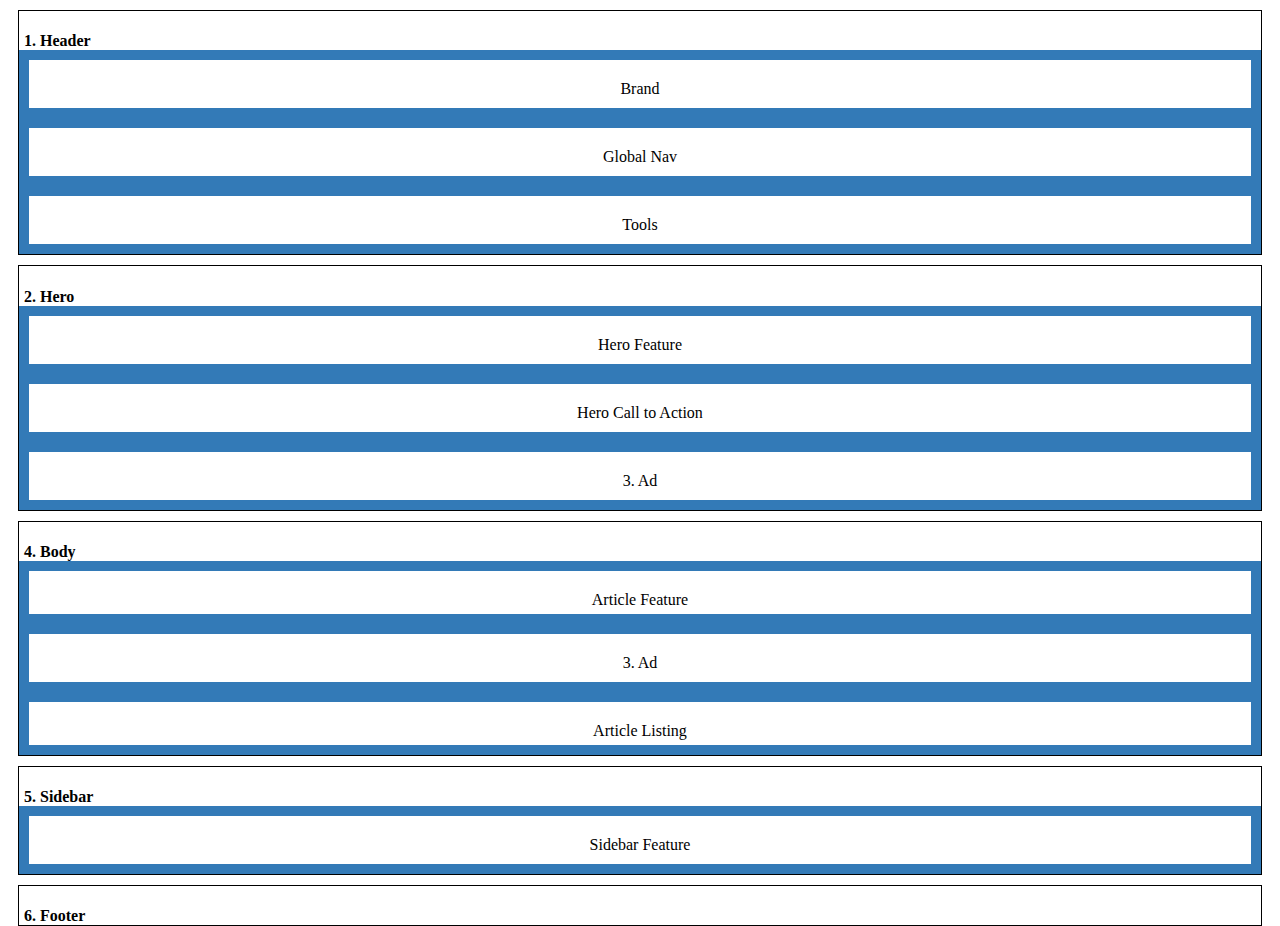
==== index2.html @ d4e24748 "Bootstrap Layout" ====
<!DOCTYPE html>
<html>
<head>
    <title></title>
    <link rel="stylesheet" href="https://maxcdn.bootstrapcdn.com/bootstrap/3.3.6/css/bootstrap.min.css" integrity="sha384-1q8mTJOASx8j1Au+a5WDVnPi2lkFfwwEAa8hDDdjZlpLegxhjVME1fgjWPGmkzs7" crossorigin="anonymous">
      <link rel="stylesheet" href="css/style.css">
</head>
<body>
    <div class="container">
        <!-- Header -->
        <div id="header" class="row bg-primary">
            <h4>1. Header</h4>
            <div class="col col-xs-12 col-sm-2 col-md-2 bg-info">
            Brand 
            </div>
            <div class="col nav nav-navbar col-xs-8 col-sm-7 bg-info">
                Global Nav
            </div>
            <div class="col col-xs-4 col-sm-3 bg-info">
                Tools
            </div>
        </div>
        <!-- Hero -->
        <div id="hero" class="row bg-primary">
            <h4>2. Hero</h4>
            <div class="col visible-sm visible-md visible-lg col-sm-12 col-lg-6 bg-info">
                Hero Feature
            </div>
            <div class="col col-xs-12 col-lg-3 bg-info">
                Hero Call to Action
            </div>
            <div id="ad" class="col visible-lg col-xs-3 bg-danger">
                3. Ad
            </div>
        </div>
        <!-- Body -->
        <div id="body" class="row bg-primary">
            <h4>4. Body</h4>
            <div id="aF" class="col col-xs-12 col-sm-9 col-lg-3 bg-info">
                Article Feature
            </div>
            <div id="ad" class="col visible-xs visible-sm visible-md col-xs-12 col-sm-3 bg-danger">
                3. Ad
            </div>
            <div id="aL" class="col col-xs-12 col-md-12 col-lg-9 bg-info">
                Article Listing
            </div>
        </div>
        <!-- Sidebar -->
        <div id="sidebar" class="row bg-primary visible-sm visible-md visible-lg ">
            <h4>5. Sidebar</h4>
        <div id="sb-feat" class="col col-xs-12 bg-info">
            Sidebar Feature
        </div>
        </div>
        <div id="Footer" class="row bg-primary">
            <h4>6. Footer</h4>
        </div>
    </div>
</body>
</html>
---- css/style.css ----
.container{
    height: 100vh;
}

.bg-info, #ad{
    text-align: center;
    color: black;
}

.col{
    border: 10px solid #337AB7;
    padding: 20px;
    padding-bottom: 10px;
}

.row{
    margin: 10px;
    border: 1px solid black;
}

h4{
    margin-bottom: 0px;
    margin-left: 5px;
}

#aF, #aL{
    height: 80%;
    padding-bottom: 5px;
}

#sbFeat{
    height: 100%;
}

#footer{
    margin-top: 30px;
}
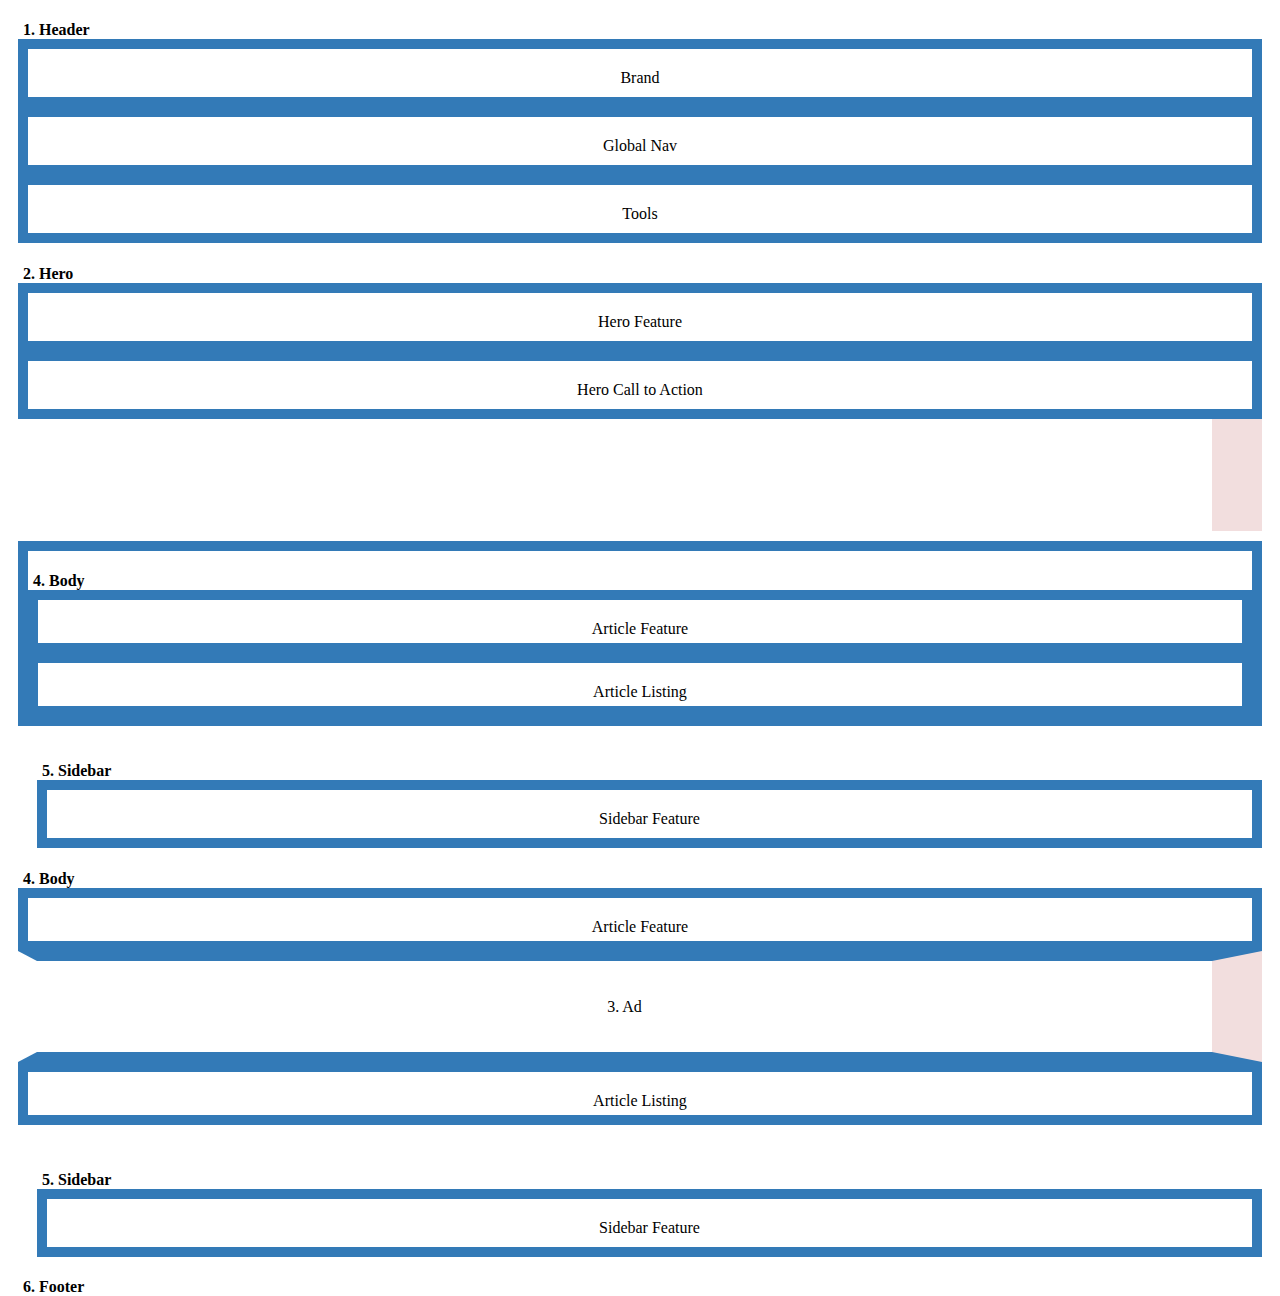
==== commit 834c72ff: "Refining the grid" ====
--- a/index2.html
+++ b/index2.html
@@ -20,21 +20,46 @@
                 Tools
             </div>
         </div>
-        <!-- Hero -->
-        <div id="hero" class="row bg-primary">
-            <h4>2. Hero</h4>
-            <div class="col visible-sm visible-md visible-lg col-sm-12 col-lg-6 bg-info">
-                Hero Feature
+
+        <div id="hero" class="row">
+            <div class="hero-left col-xs-12 col-lg-9 bg-primary">
+                <h4>2. Hero</h4>
+                <div class="col visible-sm visible-md visible-lg col-sm-12 col-lg-9 bg-info">
+                    Hero Feature
+                </div>
+                <div class="col col col-xs-12 col-lg-3 bg-info">
+                    Hero Call to Action
+                </div>
             </div>
-            <div class="col col-xs-12 col-lg-3 bg-info">
-                Hero Call to Action
+                <div id="ad" class="visible-lg col-lg-3 bg-danger">
+                    <h4>3. Ad</h4>
+                </div>
+        </div>
+        
+        <div id="large-body" class="row visible-lg">
+            <!-- Body -->
+            <div id="body" class="col col-lg-9 bg-primary visible-lg">
+                <h4>4. Body</h4>
+                <div id="aF" class="col col-lg-4 visible-lg bg-info">
+                    Article Feature
+                </div>
+                <div id="aL" class="col col-lg-8 visivble-lg bg-info">
+                    Article Listing
+                </div>
             </div>
-            <div id="ad" class="col visible-lg col-xs-3 bg-danger">
-                3. Ad
+
+            <!-- Sidebar -->
+            <div id="sidebar" class="col-lg-3 bg-primary visible-lg">
+                <h4>5. Sidebar</h4>
+                <div id="sb-feat" class="col col-lg-12 visible-lg bg-info">
+                    Sidebar Feature
+                </div>
             </div>
         </div>
+            <!-- End of Large Section -->
+
         <!-- Body -->
-        <div id="body" class="row bg-primary">
+        <div id="body" class="row bg-primary visible-xs visible-sm visible-md">
             <h4>4. Body</h4>
             <div id="aF" class="col col-xs-12 col-sm-9 col-lg-3 bg-info">
                 Article Feature
@@ -46,12 +71,13 @@
                 Article Listing
             </div>
         </div>
+
         <!-- Sidebar -->
-        <div id="sidebar" class="row bg-primary visible-sm visible-md visible-lg ">
+        <div id="sidebar" class="row bg-primary visible-sm visible-md">
             <h4>5. Sidebar</h4>
-        <div id="sb-feat" class="col col-xs-12 bg-info">
-            Sidebar Feature
-        </div>
+            <div id="sb-feat" class="col col-xs-12 bg-info">
+                Sidebar Feature
+            </div>
         </div>
         <div id="Footer" class="row bg-primary">
             <h4>6. Footer</h4>
--- a/css/style.css
+++ b/css/style.css
@@ -15,7 +15,6 @@
 
 .row{
     margin: 10px;
-    border: 1px solid black;
 }
 
 h4{
@@ -35,3 +34,40 @@
 #footer{
     margin-top: 30px;
 }
+
+@media screen and (min-width: 1200px) {
+    #hero{
+        border: none;
+    }
+
+    .hero-left{
+        padding-left: 0px;
+    }
+    
+    #ad {
+        border-left: 19px solid white;
+        padding-top: 37px;
+        padding-bottom: 36px;
+        border-right: 50px solid #F2DEDE;  
+    }
+
+    #ad h4{
+        color: white;
+        padding-left: 29px;
+    }
+    
+    #large-body{
+        border: none;
+    }
+    
+     #body{
+        padding: 0px;
+    }
+
+    #sidebar{
+        border-left: 19px solid white;
+        padding-top: 15px;
+    }
+}
+
+
